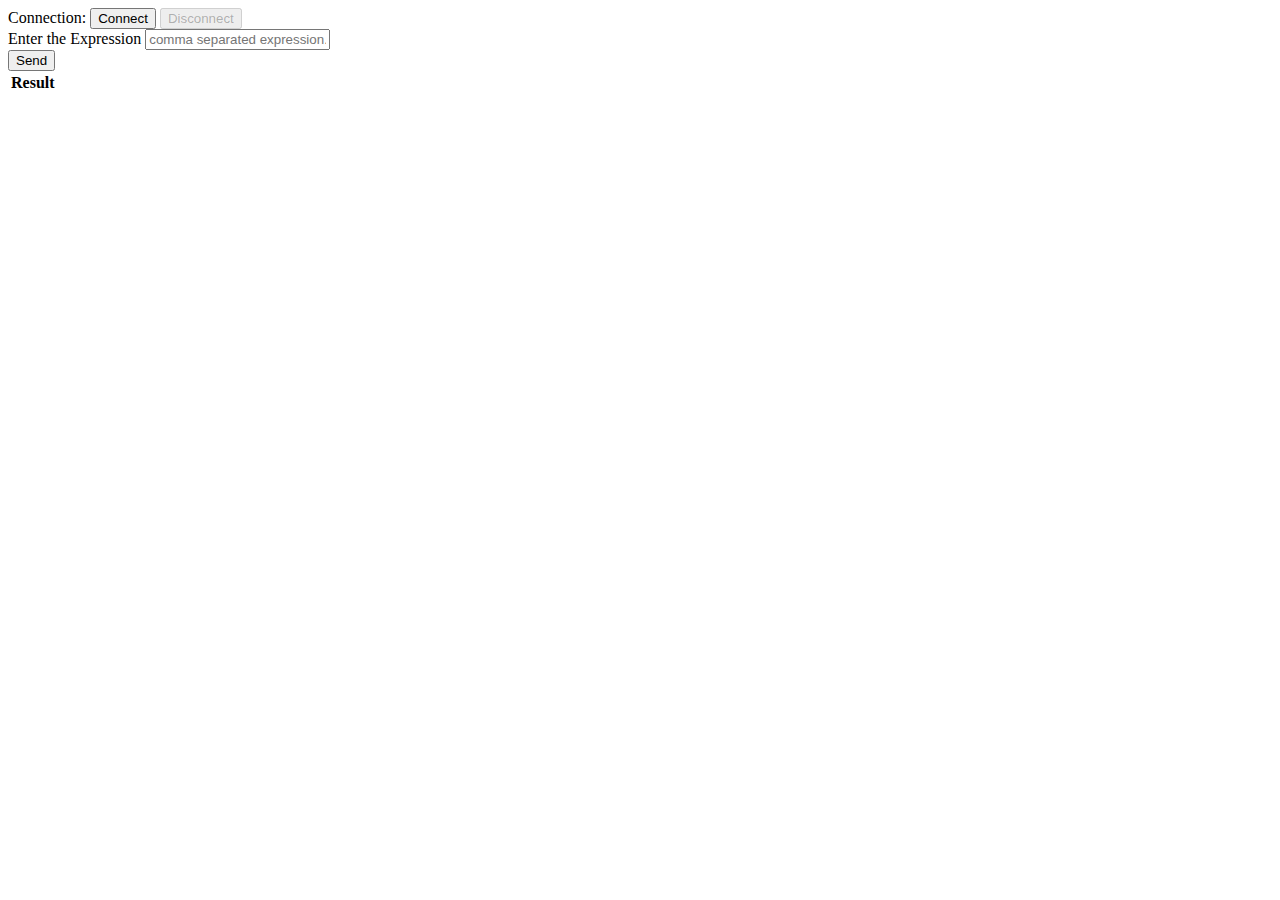
==== src/main/resources/static/index.html @ 74eee9fa "adds UI for the calculator" ====
<!DOCTYPE html>
<html>
<head>
    <title>Sample Calculator</title>
    <link href="/webjars/bootstrap/css/bootstrap.min.css" rel="stylesheet">
    <link href="/main.css" rel="stylesheet">
    <script src="/webjars/jquery/jquery.min.js"></script>
    <script src="/webjars/sockjs-client/sockjs.min.js"></script>
    <script src="/webjars/stomp-websocket/stomp.min.js"></script>
    <script src="/app.js"></script>
</head>
<body>
<noscript><h2 style="color: #ff0000">Seems your browser doesn't support Javascript! Websocket relies on Javascript being
    enabled. Please enable
    Javascript and reload this page!</h2></noscript>
<div id="main-content" class="container">
    <div class="row">
        <div class="col-md-6">
            <form class="form-inline">
                <div class="form-group">
                    <label for="connect">Connection:</label>
                    <button id="connect" class="btn btn-default" type="submit">Connect</button>
                    <button id="disconnect" class="btn btn-default" type="submit" disabled="disabled">Disconnect
                    </button>
                </div>
            </form>
        </div>
        <div class="col-md-6">
            <form class="form-inline">
                <div class="form-group">
                    <label for="name">Enter the Expression</label>
                    <input type="text" id="name" class="form-control" placeholder="comma separated expression..">
                </div>
                <button id="send" class="btn btn-default" type="submit">Send</button>
            </form>
        </div>
    </div>
    <div class="row">
        <div class="col-md-12">
            <table id="conversation" class="table table-striped">
                <thead>
                <tr>
                    <th>Result</th>
                </tr>
                </thead>
                <tbody id="greetings">
                </tbody>
            </table>
        </div>
    </div>
</div>
</body>
</html>
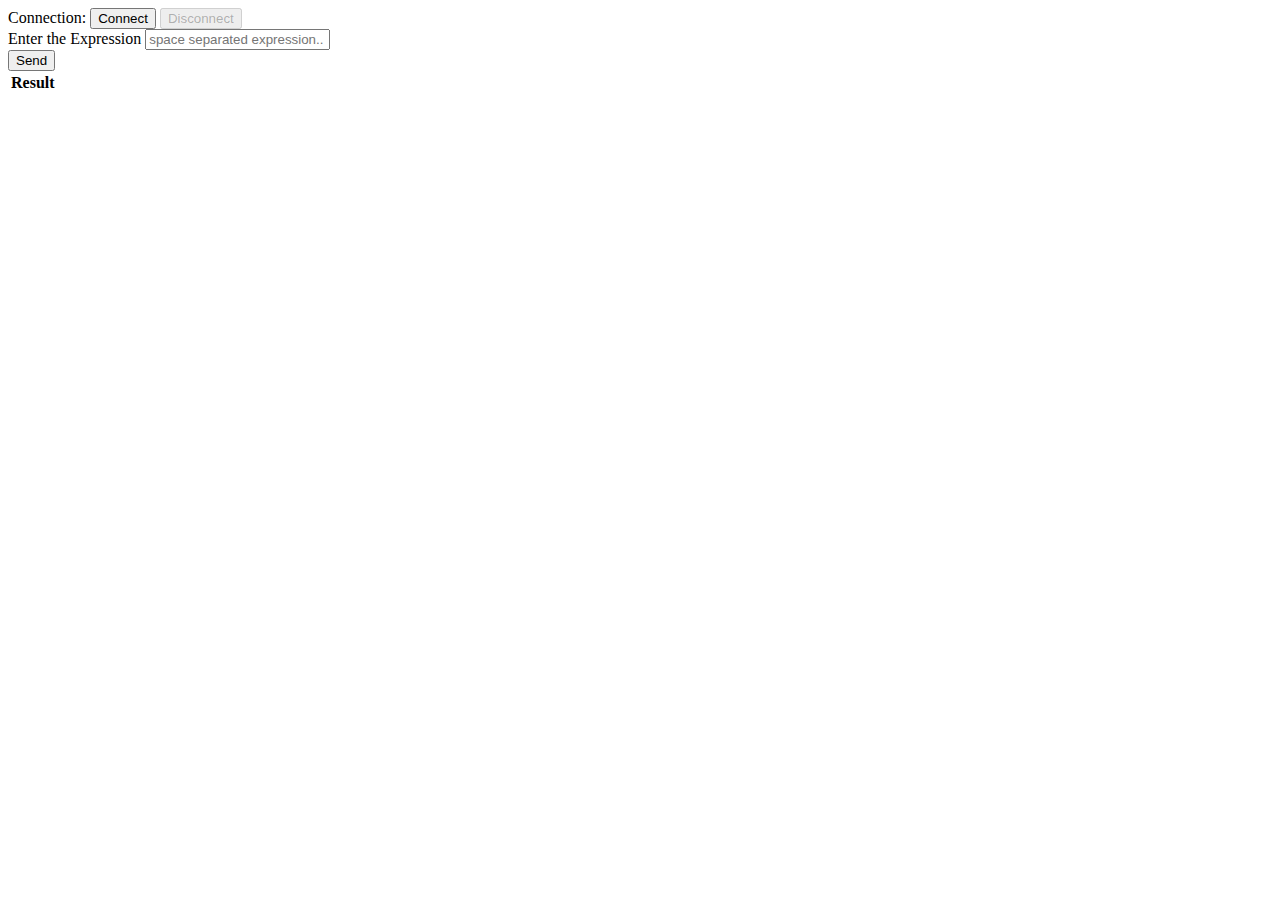
==== commit 9c05ffdf: "adds more integration test" ====
--- a/src/main/resources/static/index.html
+++ b/src/main/resources/static/index.html
@@ -29,7 +29,7 @@
             <form class="form-inline">
                 <div class="form-group">
                     <label for="name">Enter the Expression</label>
-                    <input type="text" id="name" class="form-control" placeholder="comma separated expression..">
+                    <input type="text" id="name" class="form-control" placeholder="space separated expression..">
                 </div>
                 <button id="send" class="btn btn-default" type="submit">Send</button>
             </form>
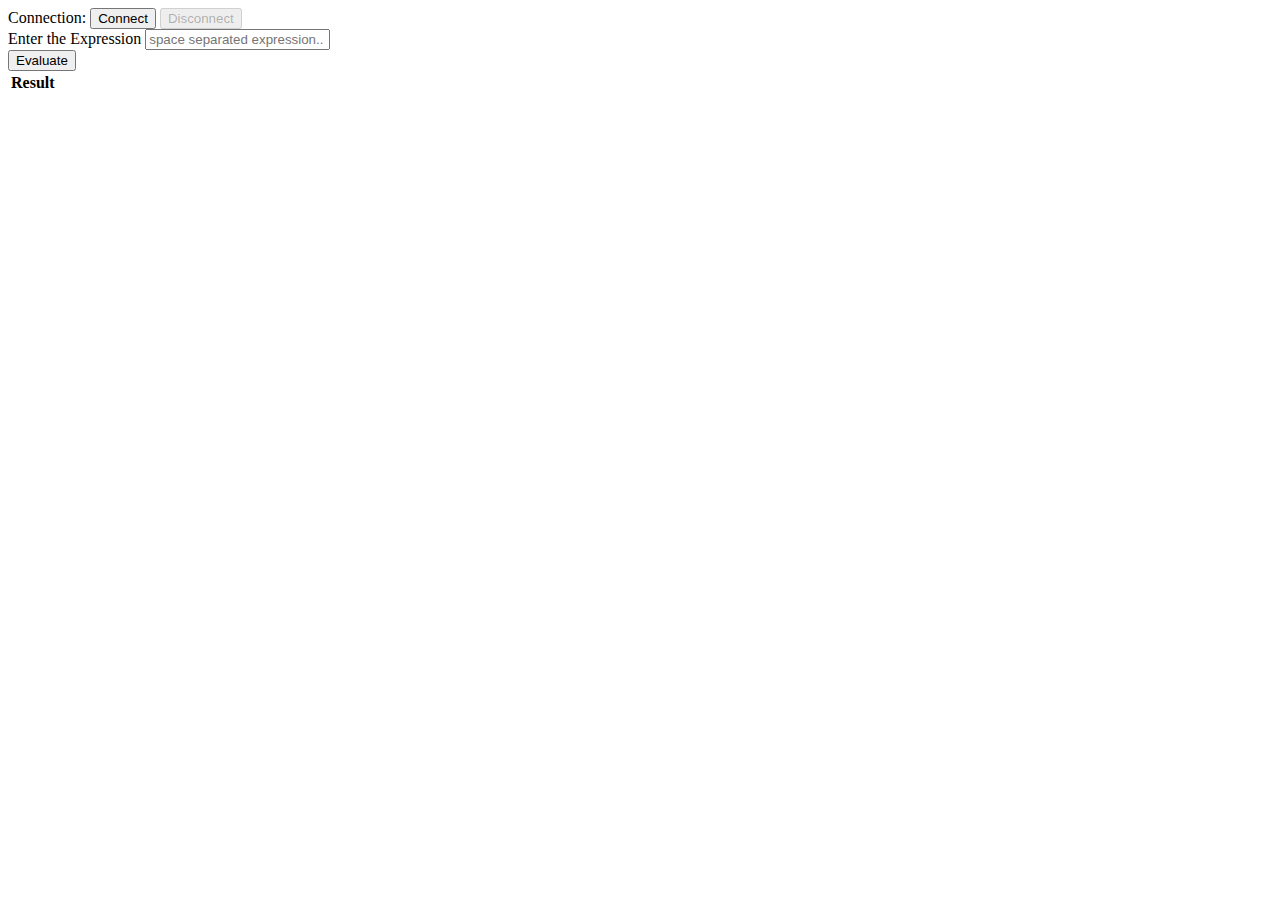
==== commit 23aa5479: "adds integration tests and used junit5 instead of junit4" ====
--- a/src/main/resources/static/index.html
+++ b/src/main/resources/static/index.html
@@ -1,7 +1,7 @@
 <!DOCTYPE html>
 <html>
 <head>
-    <title>Sample Calculator</title>
+    <title>Websocket Based Simple Calculator</title>
     <link href="/webjars/bootstrap/css/bootstrap.min.css" rel="stylesheet">
     <link href="/main.css" rel="stylesheet">
     <script src="/webjars/jquery/jquery.min.js"></script>
@@ -31,7 +31,7 @@
                     <label for="name">Enter the Expression</label>
                     <input type="text" id="name" class="form-control" placeholder="space separated expression..">
                 </div>
-                <button id="send" class="btn btn-default" type="submit">Send</button>
+                <button id="send" class="btn btn-default" type="submit">Evaluate</button>
             </form>
         </div>
     </div>
